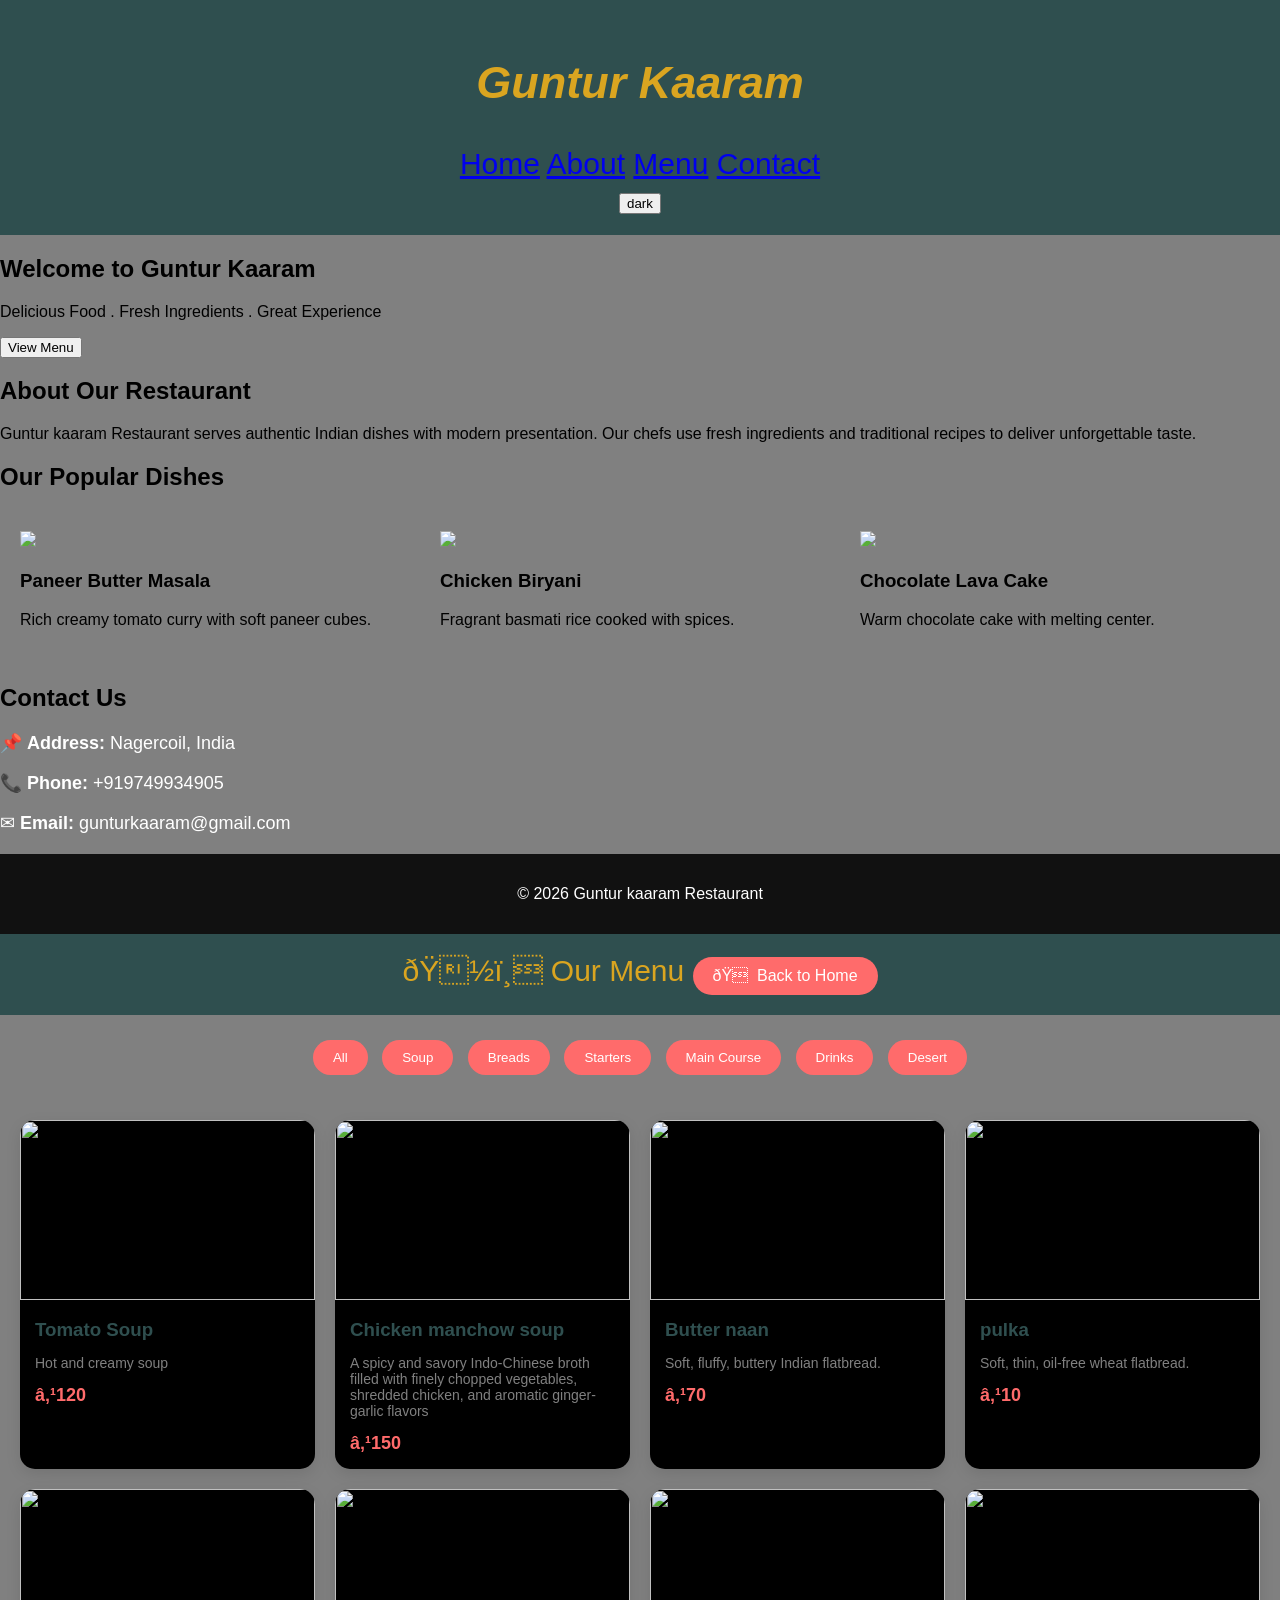
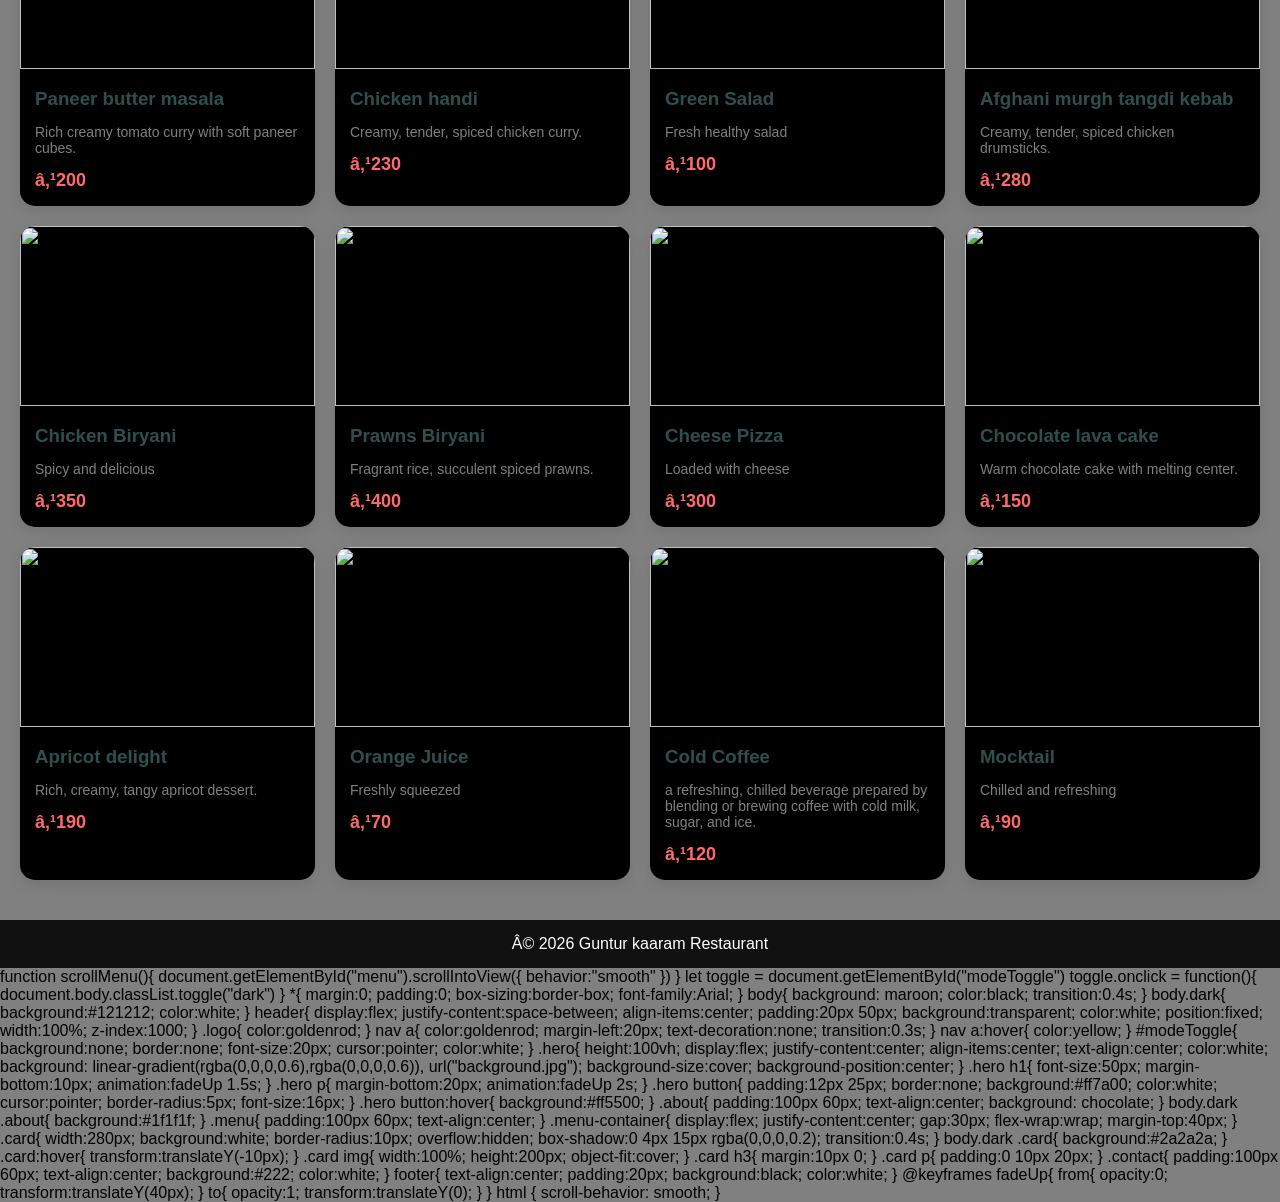
==== index.html @ a66862ed "Create index.html" ====
<!DOCTYPE html>
<html>
<head>
<title>Guntur kaaram Restaurant</title>
<link rel="stylesheet" href="style.css">
</head>
<body>
<header>
<h2 class="logo" style="font-style: italic;">Guntur Kaaram</h2>
<nav>
<a href="#home">Home</a>
<a href="#about">About</a>
<a href="#menu">Menu</a>
<a href="#contact">Contact</a>
</nav>
<button id="modeToggle">dark</button>
</header>
<section id="home" class="hero">
<div class="hero-text">
<h1 style="font-family: 'Verdana', sans-serif;">Welcome to Guntur Kaaram</h1>
<p>Delicious Food . Fresh Ingredients . Great Experience</p>
<a href="menu.html">
    <button>View Menu</button>
</a>
</div>
</section>
<section id="about" class="about">
<h2>About Our Restaurant</h2>
<p>
Guntur kaaram Restaurant serves authentic Indian dishes with
modern presentation. Our chefs use fresh ingredients and
traditional recipes to deliver unforgettable taste.
</p>
</section>
<section id="menu" class="menu">
<h2>Our Popular Dishes</h2>
<div class="menu-container">
<div class="card">
<img src="Paneer butter masala.jpg">
<h3>Paneer Butter Masala</h3>
<p>Rich creamy tomato curry with soft paneer cubes.</p>
</div>
<div class="card">
<img src="chicken biryani.jpg">
<h3>Chicken Biryani</h3>
<p>Fragrant basmati rice cooked with spices.</p>
</div>
<div class="card">
<img src="chocolate lava cake.jpg">
<h3>Chocolate Lava Cake</h3>
<p>Warm chocolate cake with melting center.</p>
</div>
</div>
</section>
<section id="contact" class="contact">
<h2>Contact Us</h2>
<p style="font-size:18px; color:white;">
    &#128204 <strong>Address:</strong> Nagercoil, India
</p>

<p style="font-size:18px; color:white;">
    &#128222 <strong>Phone:</strong> +919749934905
</p>

<p style="font-size:18px; color:white;">
    &#9993 <strong>Email:</strong> gunturkaaram@gmail.com
</p>
</section>
<footer>
<p>&#169 2026 Guntur kaaram Restaurant</p>
</footer>
<script src="script.js"></script>
</body>
</html>

<!DOCTYPE html>
<html>
<head>
    <meta charset="UTF-8">
    <title>Restaurant Menu</title>
    

    <style>
        body {
            font-family: 'Segoe UI', sans-serif;
            margin: 0;
            background: grey;
        }

        body.dark{
            background:#121212;
            color:black;
        }

        header {
            background: darkslategrey;
            color: goldenrod;
            padding: 20px;
            text-align: center;
            font-size: 30px;
        }

        .filters {
            text-align: center;
            margin: 20px;
        }

        .filters button {
            padding: 10px 20px;
            margin: 5px;
            border: none;
            background: #ff6b6b;
            color: white;
            cursor: pointer;
            border-radius: 20px;
            transition: 0.3s;
        }

        .filters button:hover {
            background: green;
        }

        .menu-container {
            display: grid;
            grid-template-columns: repeat(auto-fit, minmax(250px, 1fr));
            gap: 20px;
            padding: 20px;
        }

        .menu-item {
            background: black;
            border-radius: 15px;
            overflow: hidden;
            box-shadow: 0 5px 15px rgba(0,0,0,0.1);
            transition: 0.3s;
        }

        .menu-item:hover {
            transform: scale(1.05);
            box-shadow: 0 10px 25px rgba(0,0,0,0.2);
        }

        .menu-item img {
            width: 100%;
            height: 180px;
            object-fit: cover;
        }

        .menu-content {
            padding: 15px;
        }

        .menu-content h3 {
            color: darkslategrey;
            margin: 0;
        }

        .menu-content p {
            color: grey;
            font-size: 14px;
        }

        .price {
            color: #ff6b6b;
            font-weight: bold;
            font-size: 18px;
        }

        footer {
            text-align: center;
            padding: 15px;
            background: #111;
            color: white;
            margin-top: 20px;
        }
        
        .home-btn {
            display: inline-block;
            padding: 10px 20px;
            background: #ff6b6b;
            color: white;
            text-decoration: none;
            border-radius: 25px;
            font-size: 16px;
            transition: 0.3s;
        }

        .home-btn:hover {
            background: #ff3b3b;
        }
        
        .hide {
            display: none;
        }
    </style>
</head>

<body>

<header>
    🍽️ Our Menu 
    <a href="index.html" class="home-btn">🏠 Back to Home</a>
</header>

<div class="filters">
    <button onclick="filterMenu('all')">All</button>
    <button onclick="filterMenu('soup')">Soup</button>
    <button onclick="filterMenu('bread')">Breads</button>
    <button onclick="filterMenu('starter')">Starters</button>
    <button onclick="filterMenu('main')">Main Course</button>
    <button onclick="filterMenu('drink')">Drinks</button>
    <button onclick="filterMenu('desert')">Desert</button>
</div>

<div class="menu-container">

    <div class="menu-item soup">
        <img src="Tomato soup.jpg">
        <div class="menu-content">
            <h3>Tomato Soup</h3>
            <p>Hot and creamy soup</p>
            <span class="price">₹120</span>
        </div>
    </div>
    
    <div class="menu-item soup">
        <img src="chicken manchow soup.jpg">
        <div class="menu-content">
            <h3>Chicken manchow soup</h3>
            <p>A spicy and savory Indo-Chinese broth filled with finely chopped vegetables, shredded chicken, and aromatic ginger-garlic flavors</p>
            <span class="price">₹150</span>
        </div>
    </div>
    
    <div class="menu-item bread">
        <img src="butter naan.jpg">
        <div class="menu-content">
            <h3>Butter naan</h3>
            <p>Soft, fluffy, buttery Indian flatbread. </p>
            <span class="price">₹70</span>
        </div>
    </div>
    
    <div class="menu-item bread">
        <img src="pulka.jpeg">
        <div class="menu-content">
            <h3>pulka</h3>
            <p>Soft, thin, oil-free wheat flatbread. </p>
            <span class="price">₹10</span>
        </div>
    </div>
    
    <div class="menu-item main">
        <img src="Paneer butter masala.jpg">
        <div class="menu-content">
            <h3>Paneer butter masala</h3>
            <p>Rich creamy tomato curry with soft paneer cubes.</p>
            <span class="price">₹200</span>
        </div>
    </div>
    
    <div class="menu-item main">
        <img src="chicken handi.jpg">
        <div class="menu-content">
            <h3>Chicken handi</h3>
            <p>Creamy, tender, spiced chicken curry.</p>
            <span class="price">₹230</span>
        </div>
    </div>

    <div class="menu-item starter">
        <img src="green salad.jpg">
        <div class="menu-content">
            <h3>Green Salad</h3>
            <p>Fresh healthy salad</p>
            <span class="price">₹100</span>
        </div>
    </div>
    
    <div class="menu-item starter">
        <img src="tangdi kebab.jpg">
        <div class="menu-content">
            <h3>Afghani murgh tangdi kebab</h3>
            <p>Creamy, tender, spiced chicken drumsticks.</p>
            <span class="price">₹280</span>
        </div>
    </div>

    <div class="menu-item main">
        <img src="chicken biryani.jpg">
        <div class="menu-content">
            <h3>Chicken Biryani</h3>
            <p>Spicy and delicious</p>
            <span class="price">₹350</span>
        </div>
    </div>
    
    <div class="menu-item main">
        <img src="prawns biryani.jpg">
        <div class="menu-content">
            <h3>Prawns Biryani</h3>
            <p>Fragrant rice, succulent spiced prawns. </p>
            <span class="price">₹400</span>
        </div>
    </div>
    
    <div class="menu-item starter">
        <img src="cheese pizza.jpeg">
        <div class="menu-content">
            <h3>Cheese Pizza</h3>
            <p>Loaded with cheese</p>
            <span class="price">₹300</span>
        </div>
    </div>
    
    <div class="menu-item desert">
        <img src="chocolate lava cake.jpg">
        <div class="menu-content">
            <h3>Chocolate lava cake</h3>
            <p>Warm chocolate cake with melting center.</p>
            <span class="price">₹150</span>
        </div>
    </div>
    
     <div class="menu-item desert">
        <img src="apricot delight.jpg">
        <div class="menu-content">
            <h3>Apricot delight</h3>
            <p>Rich, creamy, tangy apricot dessert.</p>
            <span class="price">₹190</span>
        </div>
    </div>

    <div class="menu-item drink">
        <img src="orange juice.jpg">
        <div class="menu-content">
            <h3>Orange Juice</h3>
            <p>Freshly squeezed</p>
            <span class="price">₹70</span>
        </div>
    </div>

    <div class="menu-item drink">
        <img src="cold coffee.jpg">
        <div class="menu-content">
            <h3>Cold Coffee</h3>
            <p>a refreshing, chilled beverage prepared by blending or brewing coffee with cold milk, sugar, and ice.</p>
            <span class="price">₹120</span>
        </div>
    </div>

    <div class="menu-item drink">
        <img src="mocktail.jpeg">
        <div class="menu-content">
            <h3>Mocktail</h3>
            <p>Chilled and refreshing</p>
            <span class="price">₹90</span>
        </div>
    </div>

</div>

<footer>
    © 2026 Guntur kaaram Restaurant
</footer>

<script>
function filterMenu(category) {
    let items = document.querySelectorAll('.menu-item');

    items.forEach(item => {
        if (category === 'all') {
            item.classList.remove('hide');
        } else if (item.classList.contains(category)) {
            item.classList.remove('hide');
        } else {
            item.classList.add('hide');
        }
    });
}
</script>

</body>
</html>

function scrollMenu(){

document.getElementById("menu").scrollIntoView({
behavior:"smooth"
})

}


let toggle = document.getElementById("modeToggle")

toggle.onclick = function(){

document.body.classList.toggle("dark")

}

*{
margin:0;
padding:0;
box-sizing:border-box;
font-family:Arial;
}

body{
background: maroon;
color:black;
transition:0.4s;
}

body.dark{
background:#121212;
color:white;
}

header{
display:flex;
justify-content:space-between;
align-items:center;
padding:20px 50px;
background:transparent;
color:white;
position:fixed;
width:100%;
z-index:1000;
}

.logo{
color:goldenrod;
}

nav a{
color:goldenrod;
margin-left:20px;
text-decoration:none;
transition:0.3s;
}

nav a:hover{
color:yellow;
}

#modeToggle{
background:none;
border:none;
font-size:20px;
cursor:pointer;
color:white;
}

.hero{
height:100vh;
display:flex;
justify-content:center;
align-items:center;
text-align:center;
color:white;

background:
linear-gradient(rgba(0,0,0,0.6),rgba(0,0,0,0.6)),
url("background.jpg");

background-size:cover;
background-position:center;
}

.hero h1{
font-size:50px;
margin-bottom:10px;
animation:fadeUp 1.5s;
}

.hero p{
margin-bottom:20px;
animation:fadeUp 2s;
}

.hero button{
padding:12px 25px;
border:none;
background:#ff7a00;
color:white;
cursor:pointer;
border-radius:5px;
font-size:16px;
}

.hero button:hover{
background:#ff5500;
}


.about{
padding:100px 60px;
text-align:center;
background: chocolate;
}

body.dark .about{
background:#1f1f1f;
}

.menu{
padding:100px 60px;
text-align:center;
}

.menu-container{
display:flex;
justify-content:center;
gap:30px;
flex-wrap:wrap;
margin-top:40px;
}

.card{
width:280px;
background:white;
border-radius:10px;
overflow:hidden;
box-shadow:0 4px 15px rgba(0,0,0,0.2);
transition:0.4s;
}

body.dark .card{
background:#2a2a2a;
}

.card:hover{
transform:translateY(-10px);
}

.card img{
width:100%;
height:200px;
object-fit:cover;
}

.card h3{
margin:10px 0;
}

.card p{
padding:0 10px 20px;
}

.contact{
padding:100px 60px;
text-align:center;
background:#222;
color:white;
}

footer{
text-align:center;
padding:20px;
background:black;
color:white;
}

@keyframes fadeUp{

from{
opacity:0;
transform:translateY(40px);
}

to{
opacity:1;
transform:translateY(0);
}

}

html {
    scroll-behavior: smooth;
}
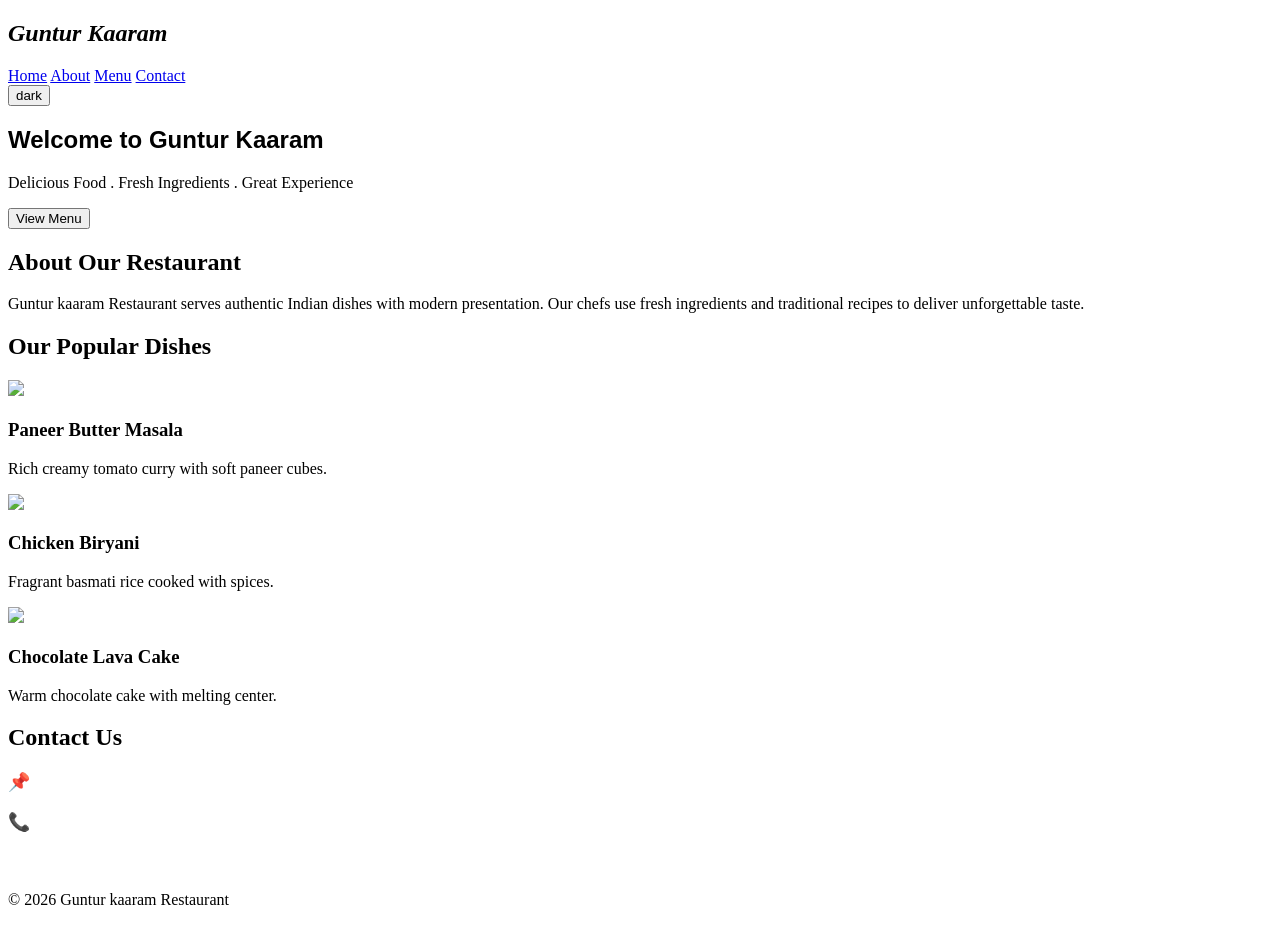
==== commit 25f09a85: "index.html" ====
--- a/index.html
+++ b/index.html
@@ -72,511 +72,3 @@
 <script src="script.js"></script>
 </body>
 </html>
-
-<!DOCTYPE html>
-<html>
-<head>
-    <meta charset="UTF-8">
-    <title>Restaurant Menu</title>
-    
-
-    <style>
-        body {
-            font-family: 'Segoe UI', sans-serif;
-            margin: 0;
-            background: grey;
-        }
-
-        body.dark{
-            background:#121212;
-            color:black;
-        }
-
-        header {
-            background: darkslategrey;
-            color: goldenrod;
-            padding: 20px;
-            text-align: center;
-            font-size: 30px;
-        }
-
-        .filters {
-            text-align: center;
-            margin: 20px;
-        }
-
-        .filters button {
-            padding: 10px 20px;
-            margin: 5px;
-            border: none;
-            background: #ff6b6b;
-            color: white;
-            cursor: pointer;
-            border-radius: 20px;
-            transition: 0.3s;
-        }
-
-        .filters button:hover {
-            background: green;
-        }
-
-        .menu-container {
-            display: grid;
-            grid-template-columns: repeat(auto-fit, minmax(250px, 1fr));
-            gap: 20px;
-            padding: 20px;
-        }
-
-        .menu-item {
-            background: black;
-            border-radius: 15px;
-            overflow: hidden;
-            box-shadow: 0 5px 15px rgba(0,0,0,0.1);
-            transition: 0.3s;
-        }
-
-        .menu-item:hover {
-            transform: scale(1.05);
-            box-shadow: 0 10px 25px rgba(0,0,0,0.2);
-        }
-
-        .menu-item img {
-            width: 100%;
-            height: 180px;
-            object-fit: cover;
-        }
-
-        .menu-content {
-            padding: 15px;
-        }
-
-        .menu-content h3 {
-            color: darkslategrey;
-            margin: 0;
-        }
-
-        .menu-content p {
-            color: grey;
-            font-size: 14px;
-        }
-
-        .price {
-            color: #ff6b6b;
-            font-weight: bold;
-            font-size: 18px;
-        }
-
-        footer {
-            text-align: center;
-            padding: 15px;
-            background: #111;
-            color: white;
-            margin-top: 20px;
-        }
-        
-        .home-btn {
-            display: inline-block;
-            padding: 10px 20px;
-            background: #ff6b6b;
-            color: white;
-            text-decoration: none;
-            border-radius: 25px;
-            font-size: 16px;
-            transition: 0.3s;
-        }
-
-        .home-btn:hover {
-            background: #ff3b3b;
-        }
-        
-        .hide {
-            display: none;
-        }
-    </style>
-</head>
-
-<body>
-
-<header>
-    🍽️ Our Menu 
-    <a href="index.html" class="home-btn">🏠 Back to Home</a>
-</header>
-
-<div class="filters">
-    <button onclick="filterMenu('all')">All</button>
-    <button onclick="filterMenu('soup')">Soup</button>
-    <button onclick="filterMenu('bread')">Breads</button>
-    <button onclick="filterMenu('starter')">Starters</button>
-    <button onclick="filterMenu('main')">Main Course</button>
-    <button onclick="filterMenu('drink')">Drinks</button>
-    <button onclick="filterMenu('desert')">Desert</button>
-</div>
-
-<div class="menu-container">
-
-    <div class="menu-item soup">
-        <img src="Tomato soup.jpg">
-        <div class="menu-content">
-            <h3>Tomato Soup</h3>
-            <p>Hot and creamy soup</p>
-            <span class="price">₹120</span>
-        </div>
-    </div>
-    
-    <div class="menu-item soup">
-        <img src="chicken manchow soup.jpg">
-        <div class="menu-content">
-            <h3>Chicken manchow soup</h3>
-            <p>A spicy and savory Indo-Chinese broth filled with finely chopped vegetables, shredded chicken, and aromatic ginger-garlic flavors</p>
-            <span class="price">₹150</span>
-        </div>
-    </div>
-    
-    <div class="menu-item bread">
-        <img src="butter naan.jpg">
-        <div class="menu-content">
-            <h3>Butter naan</h3>
-            <p>Soft, fluffy, buttery Indian flatbread. </p>
-            <span class="price">₹70</span>
-        </div>
-    </div>
-    
-    <div class="menu-item bread">
-        <img src="pulka.jpeg">
-        <div class="menu-content">
-            <h3>pulka</h3>
-            <p>Soft, thin, oil-free wheat flatbread. </p>
-            <span class="price">₹10</span>
-        </div>
-    </div>
-    
-    <div class="menu-item main">
-        <img src="Paneer butter masala.jpg">
-        <div class="menu-content">
-            <h3>Paneer butter masala</h3>
-            <p>Rich creamy tomato curry with soft paneer cubes.</p>
-            <span class="price">₹200</span>
-        </div>
-    </div>
-    
-    <div class="menu-item main">
-        <img src="chicken handi.jpg">
-        <div class="menu-content">
-            <h3>Chicken handi</h3>
-            <p>Creamy, tender, spiced chicken curry.</p>
-            <span class="price">₹230</span>
-        </div>
-    </div>
-
-    <div class="menu-item starter">
-        <img src="green salad.jpg">
-        <div class="menu-content">
-            <h3>Green Salad</h3>
-            <p>Fresh healthy salad</p>
-            <span class="price">₹100</span>
-        </div>
-    </div>
-    
-    <div class="menu-item starter">
-        <img src="tangdi kebab.jpg">
-        <div class="menu-content">
-            <h3>Afghani murgh tangdi kebab</h3>
-            <p>Creamy, tender, spiced chicken drumsticks.</p>
-            <span class="price">₹280</span>
-        </div>
-    </div>
-
-    <div class="menu-item main">
-        <img src="chicken biryani.jpg">
-        <div class="menu-content">
-            <h3>Chicken Biryani</h3>
-            <p>Spicy and delicious</p>
-            <span class="price">₹350</span>
-        </div>
-    </div>
-    
-    <div class="menu-item main">
-        <img src="prawns biryani.jpg">
-        <div class="menu-content">
-            <h3>Prawns Biryani</h3>
-            <p>Fragrant rice, succulent spiced prawns. </p>
-            <span class="price">₹400</span>
-        </div>
-    </div>
-    
-    <div class="menu-item starter">
-        <img src="cheese pizza.jpeg">
-        <div class="menu-content">
-            <h3>Cheese Pizza</h3>
-            <p>Loaded with cheese</p>
-            <span class="price">₹300</span>
-        </div>
-    </div>
-    
-    <div class="menu-item desert">
-        <img src="chocolate lava cake.jpg">
-        <div class="menu-content">
-            <h3>Chocolate lava cake</h3>
-            <p>Warm chocolate cake with melting center.</p>
-            <span class="price">₹150</span>
-        </div>
-    </div>
-    
-     <div class="menu-item desert">
-        <img src="apricot delight.jpg">
-        <div class="menu-content">
-            <h3>Apricot delight</h3>
-            <p>Rich, creamy, tangy apricot dessert.</p>
-            <span class="price">₹190</span>
-        </div>
-    </div>
-
-    <div class="menu-item drink">
-        <img src="orange juice.jpg">
-        <div class="menu-content">
-            <h3>Orange Juice</h3>
-            <p>Freshly squeezed</p>
-            <span class="price">₹70</span>
-        </div>
-    </div>
-
-    <div class="menu-item drink">
-        <img src="cold coffee.jpg">
-        <div class="menu-content">
-            <h3>Cold Coffee</h3>
-            <p>a refreshing, chilled beverage prepared by blending or brewing coffee with cold milk, sugar, and ice.</p>
-            <span class="price">₹120</span>
-        </div>
-    </div>
-
-    <div class="menu-item drink">
-        <img src="mocktail.jpeg">
-        <div class="menu-content">
-            <h3>Mocktail</h3>
-            <p>Chilled and refreshing</p>
-            <span class="price">₹90</span>
-        </div>
-    </div>
-
-</div>
-
-<footer>
-    © 2026 Guntur kaaram Restaurant
-</footer>
-
-<script>
-function filterMenu(category) {
-    let items = document.querySelectorAll('.menu-item');
-
-    items.forEach(item => {
-        if (category === 'all') {
-            item.classList.remove('hide');
-        } else if (item.classList.contains(category)) {
-            item.classList.remove('hide');
-        } else {
-            item.classList.add('hide');
-        }
-    });
-}
-</script>
-
-</body>
-</html>
-
-function scrollMenu(){
-
-document.getElementById("menu").scrollIntoView({
-behavior:"smooth"
-})
-
-}
-
-
-let toggle = document.getElementById("modeToggle")
-
-toggle.onclick = function(){
-
-document.body.classList.toggle("dark")
-
-}
-
-*{
-margin:0;
-padding:0;
-box-sizing:border-box;
-font-family:Arial;
-}
-
-body{
-background: maroon;
-color:black;
-transition:0.4s;
-}
-
-body.dark{
-background:#121212;
-color:white;
-}
-
-header{
-display:flex;
-justify-content:space-between;
-align-items:center;
-padding:20px 50px;
-background:transparent;
-color:white;
-position:fixed;
-width:100%;
-z-index:1000;
-}
-
-.logo{
-color:goldenrod;
-}
-
-nav a{
-color:goldenrod;
-margin-left:20px;
-text-decoration:none;
-transition:0.3s;
-}
-
-nav a:hover{
-color:yellow;
-}
-
-#modeToggle{
-background:none;
-border:none;
-font-size:20px;
-cursor:pointer;
-color:white;
-}
-
-.hero{
-height:100vh;
-display:flex;
-justify-content:center;
-align-items:center;
-text-align:center;
-color:white;
-
-background:
-linear-gradient(rgba(0,0,0,0.6),rgba(0,0,0,0.6)),
-url("background.jpg");
-
-background-size:cover;
-background-position:center;
-}
-
-.hero h1{
-font-size:50px;
-margin-bottom:10px;
-animation:fadeUp 1.5s;
-}
-
-.hero p{
-margin-bottom:20px;
-animation:fadeUp 2s;
-}
-
-.hero button{
-padding:12px 25px;
-border:none;
-background:#ff7a00;
-color:white;
-cursor:pointer;
-border-radius:5px;
-font-size:16px;
-}
-
-.hero button:hover{
-background:#ff5500;
-}
-
-
-.about{
-padding:100px 60px;
-text-align:center;
-background: chocolate;
-}
-
-body.dark .about{
-background:#1f1f1f;
-}
-
-.menu{
-padding:100px 60px;
-text-align:center;
-}
-
-.menu-container{
-display:flex;
-justify-content:center;
-gap:30px;
-flex-wrap:wrap;
-margin-top:40px;
-}
-
-.card{
-width:280px;
-background:white;
-border-radius:10px;
-overflow:hidden;
-box-shadow:0 4px 15px rgba(0,0,0,0.2);
-transition:0.4s;
-}
-
-body.dark .card{
-background:#2a2a2a;
-}
-
-.card:hover{
-transform:translateY(-10px);
-}
-
-.card img{
-width:100%;
-height:200px;
-object-fit:cover;
-}
-
-.card h3{
-margin:10px 0;
-}
-
-.card p{
-padding:0 10px 20px;
-}
-
-.contact{
-padding:100px 60px;
-text-align:center;
-background:#222;
-color:white;
-}
-
-footer{
-text-align:center;
-padding:20px;
-background:black;
-color:white;
-}
-
-@keyframes fadeUp{
-
-from{
-opacity:0;
-transform:translateY(40px);
-}
-
-to{
-opacity:1;
-transform:translateY(0);
-}
-
-}
-
-html {
-    scroll-behavior: smooth;
-}
